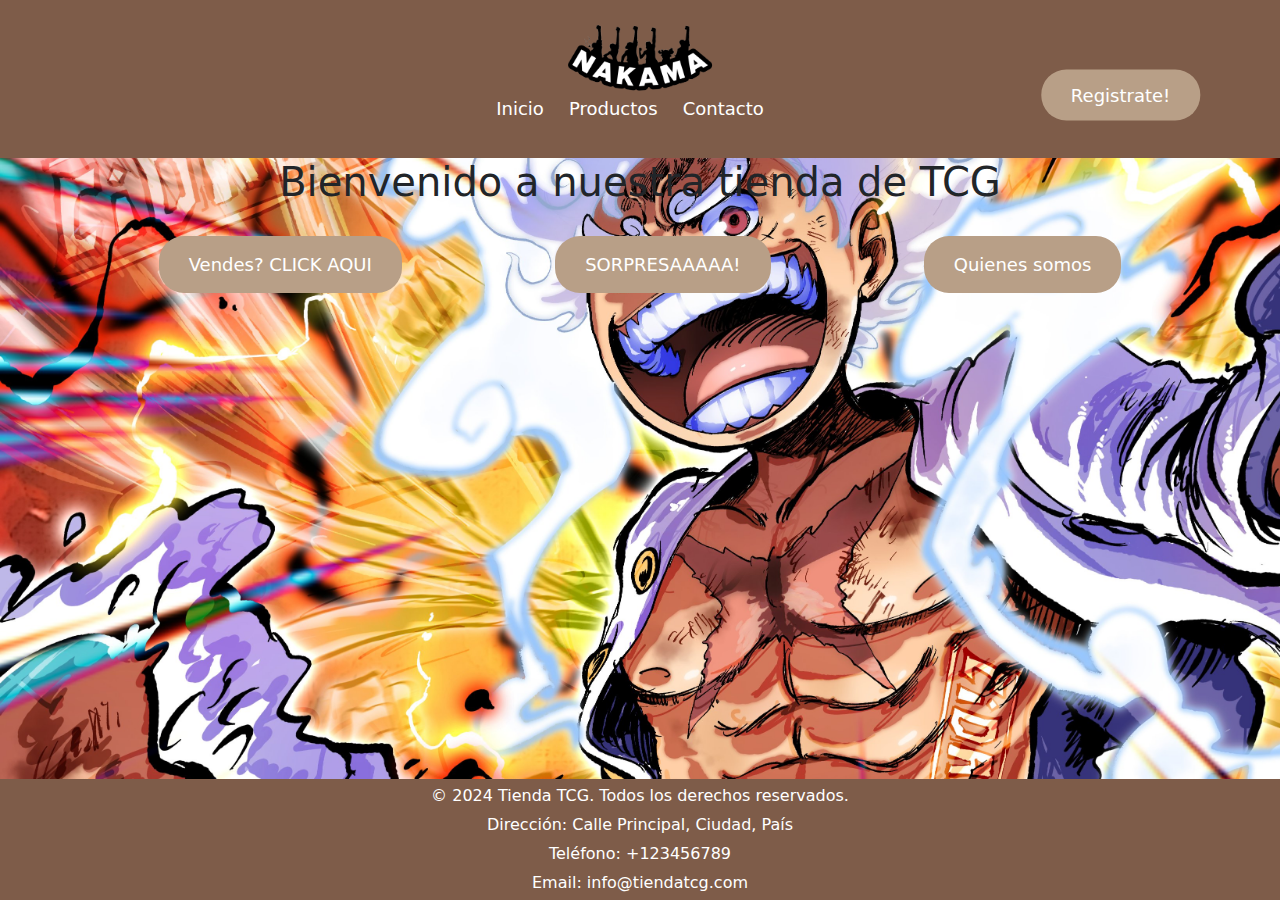
==== index.html @ 70aecdbe "Creando el proyecto de nuevo" ====
<!DOCTYPE html>
<html lang="es">
<head>
    <meta charset="UTF-8">
    <meta name="viewport" content="width=device-width, initial-scale=1.0">
    <title>Tienda TCG</title>
    <link rel="stylesheet" href="CSS/style.css"> <!-- Enlace a archivo CSS externo -->
    <link href="https://cdn.jsdelivr.net/npm/bootstrap@5.3.3/dist/css/bootstrap.min.css" rel="stylesheet" integrity="sha384-QWTKZyjpPEjISv5WaRU9OFeRpok6YctnYmDr5pNlyT2bRjXh0JMhjY6hW+ALEwIH" crossorigin="anonymous">
    <link rel="icon" href="img/ico.ico" type="image/x-icon"></head>

<body>

<header class="header">
    <div class="container">
        <div class="logo">
            <img src="img/logo.png" class = "img-fluid" alt="Logo de la tienda">
                <div class = "button">
                    <div class="position-absolute top-10 end-0 translate-middle">
                        <a href = "registro.html" class = "option">Registrate!</a>
                </div>
            </div>
        </div>
    </div>
    <nav class="main-menu">
        <ul>
            <li><a href="index.html">Inicio</a></li>
            <li><a href="catalogo.html">Productos</a></li>
            <li><a href="#">Contacto</a></li>
        </ul>
    </nav>
</header>


<div class="container">
    <h1>Bienvenido a nuestra tienda de TCG</h1>
    <div class="options">
        <a href="login.html" class="option">Vendes? CLICK AQUI</a>
        <a href="#" class="option">SORPRESAAAAA!</a>
        <a href="#" class="option">Quienes somos</a>
    </div>
</div>

<footer class="footer">
    <div class="company-info">
        <p>© 2024 Tienda TCG. Todos los derechos reservados.</p>
        <p>Dirección: Calle Principal, Ciudad, País</p>
        <p>Teléfono: +123456789</p>
        <p>Email: info@tiendatcg.com</p>
    </div>
</footer>


<script src="https://cdn.jsdelivr.net/npm/@popperjs/core@2.11.8/dist/umd/popper.min.js" integrity="sha384-I7E8VVD/ismYTF4hNIPjVp/Zjvgyol6VFvRkX/vR+Vc4jQkC+hVqc2pM8ODewa9r" crossorigin="anonymous"></script>
<script src="https://cdn.jsdelivr.net/npm/bootstrap@5.3.3/dist/js/bootstrap.min.js" integrity="sha384-0pUGZvbkm6XF6gxjEnlmuGrJXVbNuzT9qBBavbLwCsOGabYfZo0T0to5eqruptLy" crossorigin="anonymous"></script>

</body>

</html>
---- CSS/style.css ----
/* Estilos para el cuerpo de la página */
body {
    background-image: url('../img/background.jpeg'); /* Ruta de la imagen de fondo */
    background-size: cover;
    background-attachment: fixed; /* Fija la imagen en su posición */
    font-family: 'Arial', sans-serif;
    margin: 0;
    padding: 0;
    background-color: #f9f5f3; /* Color de fondo */
    color: #4d381b; /* Color de texto */
}

/* Estilos para el encabezado */
.header {
    background-color: #7e5c49; /* Color de fondo del encabezado */
    padding: 20px;
    text-align: center;
}

.logo img {
    width: 150px; /* Tamaño del logo */
    height: auto;
}

.main-menu ul {
    list-style: none;
    padding: 0;
}

.main-menu ul li {
    display: inline;
    margin-right: 20px;
}

.main-menu ul li a {
    text-decoration: none;
    color: #fff; /* Color del texto del menú */
    font-size: 18px;
}

/* Estilos para el contenido principal */
.container {
    max-width: 30px;
    margin: 0% auto;
    text-align: center;
}

.options {
    display: flex;
    justify-content: space-around;
    margin-top: 30px;
}

.option {
    padding: 15px 30px;
    background-color: #b89f87; /* Color de fondo de los botones */
    color: #fff; /* Color del texto de los botones */
    text-decoration: none;
    border-radius: 25px; /* Borde redondeado */
    font-size: 18px;
    transition: background-color 0.3s ease;
}

.option:hover {
    background-color: #9d8470; /* Color de fondo al pasar el ratón */
}

/* Estilos para el footer */
.footer {
    position: fixed;
    left: 0;
    bottom: 0;
    width: 100%;
    background-color: #7e5c49; /* Color de fondo del pie de página */
    color: white; /* Color del texto del pie de página */
    text-align: center;
    padding: 0% 0; /* Espaciado interior del pie de página */
}

/* Estilos específicos para el texto del footer */
.company-info p {
    margin: 5px 0;
    font-size: 16px;
}
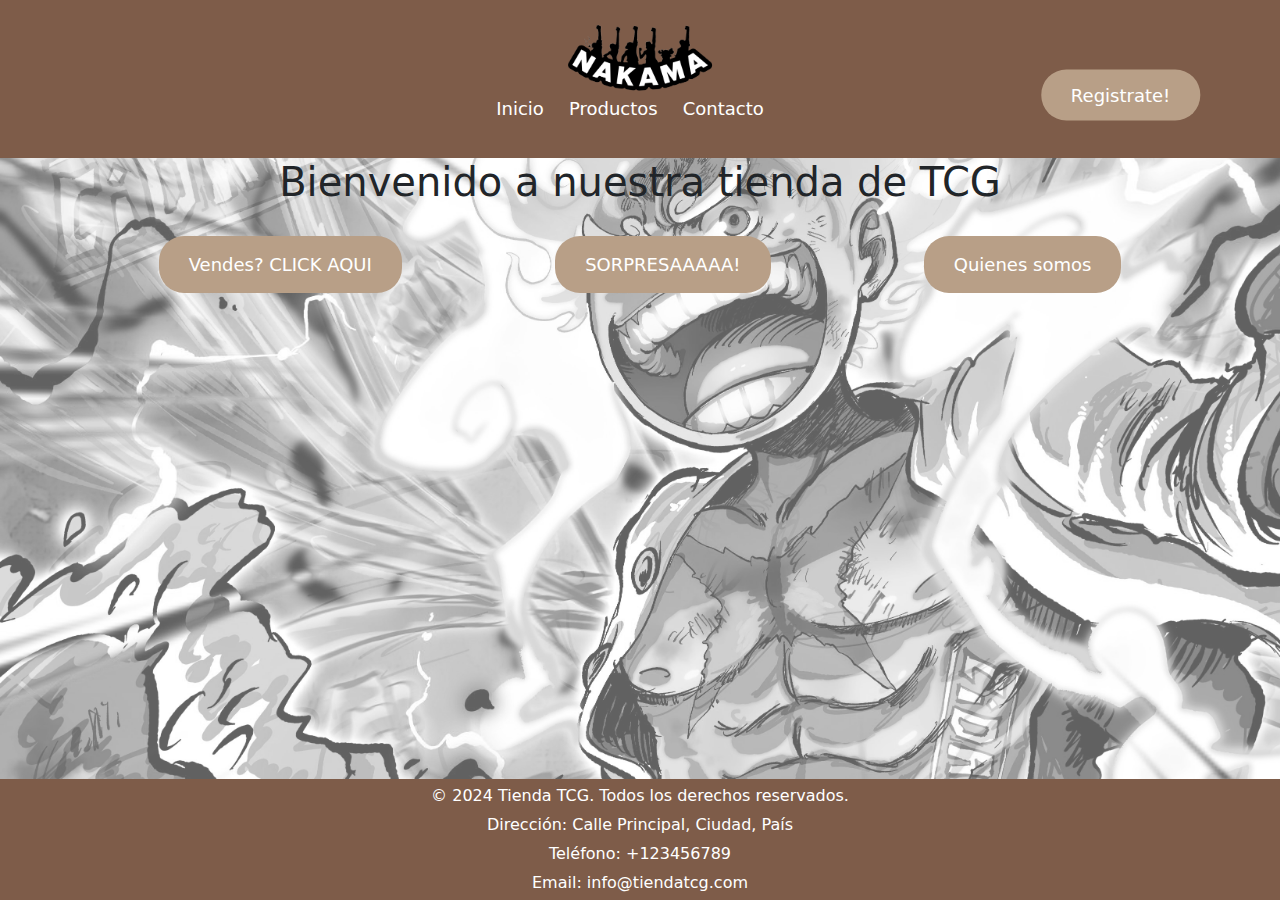
==== commit ec3b5a2d: "se agregan los ultimos cambios y se añaden nuevas páginas como Quienes somos" ====
--- a/index.html
+++ b/index.html
@@ -4,11 +4,12 @@
     <meta charset="UTF-8">
     <meta name="viewport" content="width=device-width, initial-scale=1.0">
     <title>Tienda TCG</title>
-    <link rel="stylesheet" href="CSS/style.css"> <!-- Enlace a archivo CSS externo -->
+    <link rel="stylesheet" href="CSS/style.css">
     <link href="https://cdn.jsdelivr.net/npm/bootstrap@5.3.3/dist/css/bootstrap.min.css" rel="stylesheet" integrity="sha384-QWTKZyjpPEjISv5WaRU9OFeRpok6YctnYmDr5pNlyT2bRjXh0JMhjY6hW+ALEwIH" crossorigin="anonymous">
     <link rel="icon" href="img/ico.ico" type="image/x-icon"></head>
 
 <body>
+
 
 <header class="header">
     <div class="container">
@@ -35,8 +36,8 @@
     <h1>Bienvenido a nuestra tienda de TCG</h1>
     <div class="options">
         <a href="login.html" class="option">Vendes? CLICK AQUI</a>
-        <a href="#" class="option">SORPRESAAAAA!</a>
-        <a href="#" class="option">Quienes somos</a>
+        <a href="SORPRESA.HTML" class="option">SORPRESAAAAA!</a>
+        <a href="aboutus.html" class="option">Quienes somos</a>
     </div>
 </div>
 
